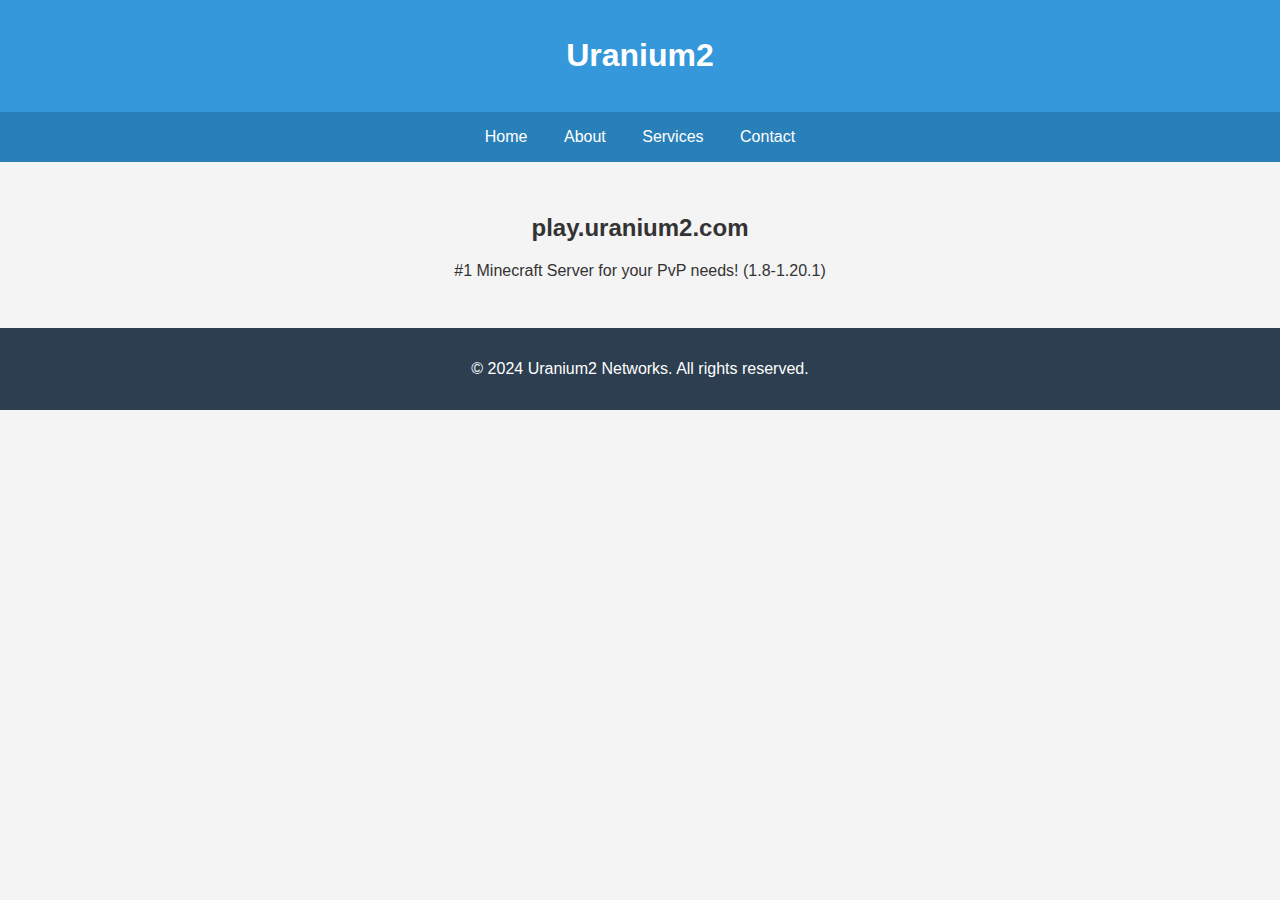
==== index.html @ 28230224 "Update index.html" ====
<!DOCTYPE html>
<html lang="en">

<head>
    <meta charset="UTF-8">
    <meta name="viewport" content="width=device-width, initial-scale=1.0">
    <title>Uranium2 Networks</title>
    <style>
        body {
            font-family: 'Arial', sans-serif;
            margin: 0;
            padding: 0;
            background-color: #f4f4f4;
            color: #333;
        }

        header {
            background-color: #3498db;
            color: #fff;
            padding: 1em 0;
            text-align: center;
        }

        nav {
            background-color: #2980b9;
            color: #fff;
            padding: 1em;
            text-align: center;
        }

        nav a {
            color: #fff;
            text-decoration: none;
            margin: 0 1em;
        }

        section {
            padding: 2em;
            text-align: center;
        }

        footer {
            background-color: #2c3e50;
            color: #fff;
            padding: 1em 0;
            text-align: center;
        }
    </style>
</head>

<body>
    <header>
        <h1>Uranium2</h1>
    </header>

    <nav>
        <a href="#">Home</a>
        <a href="about">About</a>
        <a href="#">Services</a>
        <a href="#">Contact</a>
    </nav>

    <section>
        <h2>play.uranium2.com</h2>
        <p>#1 Minecraft Server for your PvP needs! (1.8-1.20.1)</p>
    </section>

    <footer>
        <p>&copy; 2024 Uranium2 Networks. All rights reserved.</p>
    </footer>
</body>

</html>
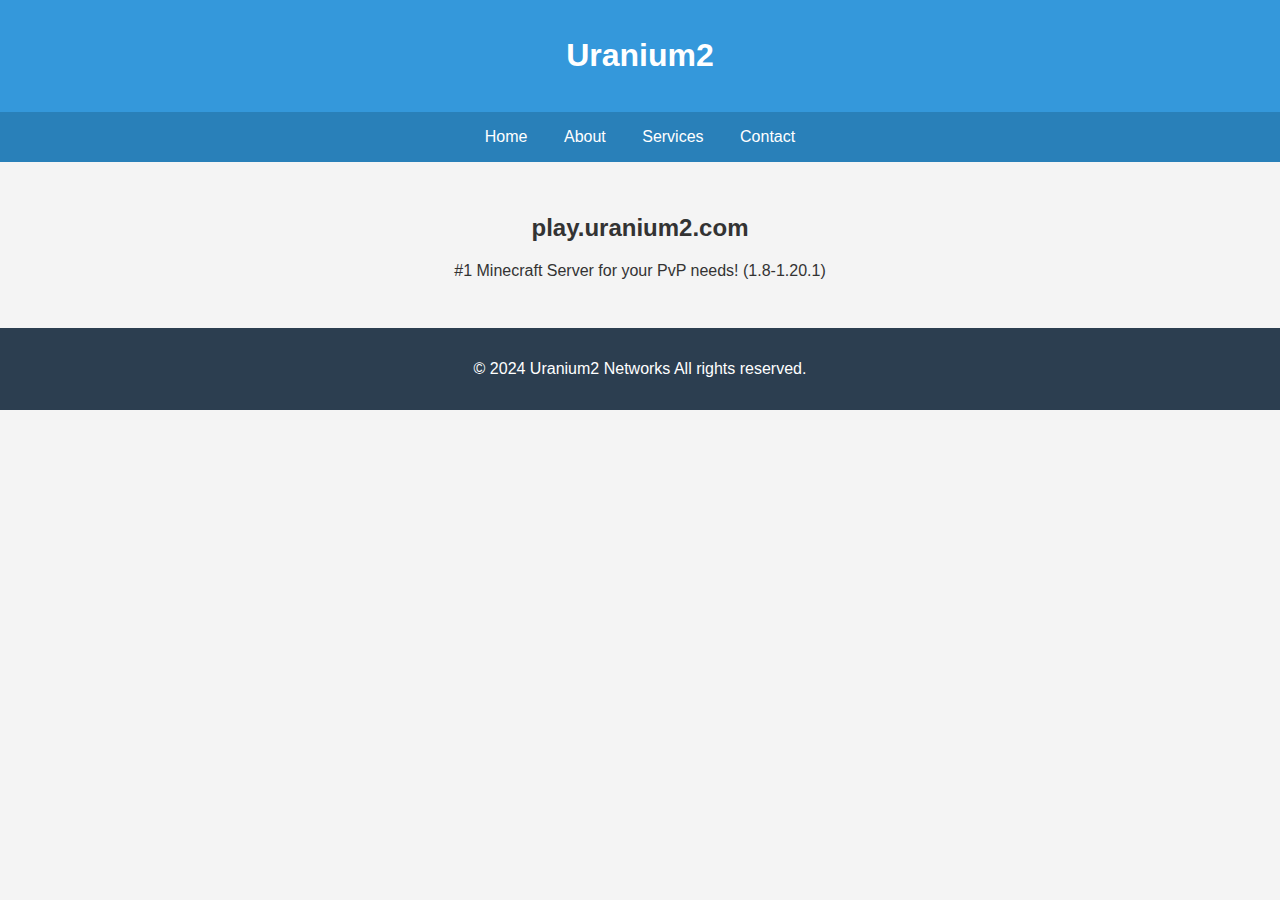
==== commit 5a8091bc: "Update index.html" ====
--- a/index.html
+++ b/index.html
@@ -54,8 +54,8 @@
     </header>
 
     <nav>
-        <a href="#">Home</a>
-        <a href="about">About</a>
+        <a href="index.html">Home</a>
+        <a href="about.html">About</a>
         <a href="#">Services</a>
         <a href="#">Contact</a>
     </nav>
@@ -66,7 +66,7 @@
     </section>
 
     <footer>
-        <p>&copy; 2024 Uranium2 Networks. All rights reserved.</p>
+        <p>&copy; 2024 Uranium2 Networks All rights reserved.</p>
     </footer>
 </body>
 
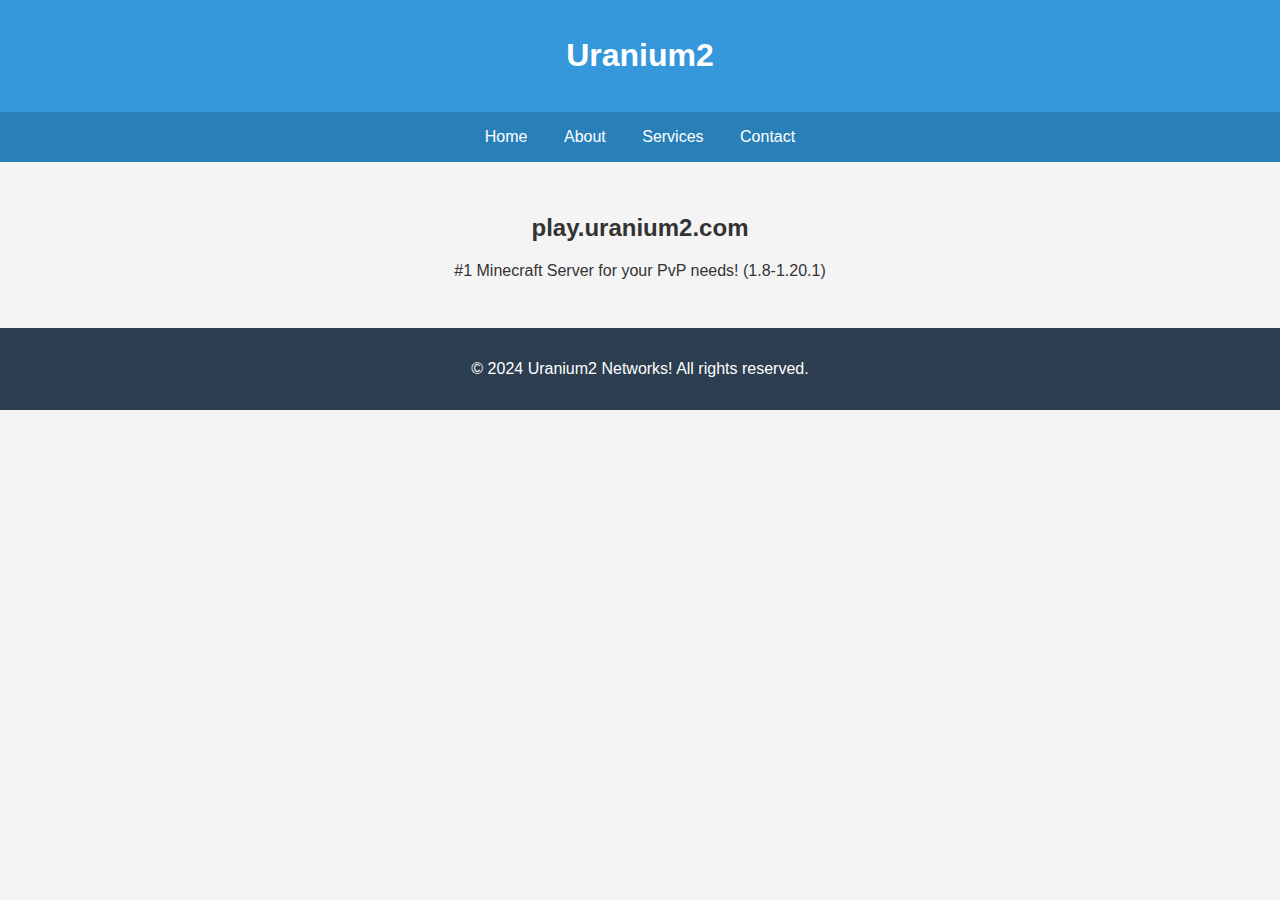
==== commit effa6711: "Update index.html" ====
--- a/index.html
+++ b/index.html
@@ -66,7 +66,7 @@
     </section>
 
     <footer>
-        <p>&copy; 2024 Uranium2 Networks All rights reserved.</p>
+        <p>&copy; 2024 Uranium2 Networks! All rights reserved.</p>
     </footer>
 </body>
 
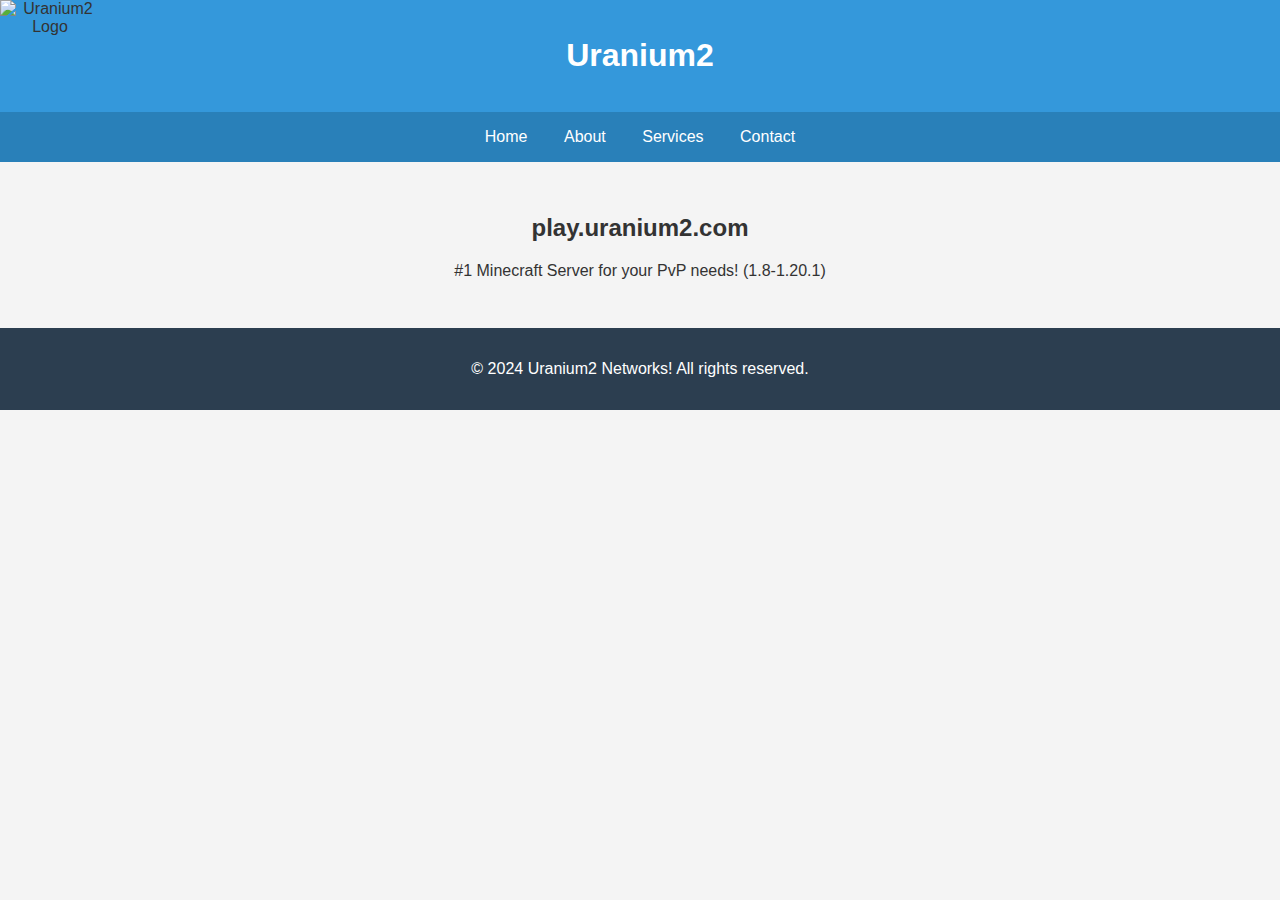
==== commit 97dacc02: "Update index.html" ====
--- a/index.html
+++ b/index.html
@@ -45,6 +45,15 @@
             padding: 1em 0;
             text-align: center;
         }
+
+        .logo {
+            position: absolute;
+            top: 0;
+            left: 0;
+            width: 100px; /* Adjust width as needed */
+            height: auto; /* Maintain aspect ratio */
+            z-index: 1;
+        }
     </style>
 </head>
 
@@ -61,6 +70,7 @@
     </nav>
 
     <section>
+        <img src="https://uranium2.com/logo.png" alt="Uranium2 Logo" class="logo">
         <h2>play.uranium2.com</h2>
         <p>#1 Minecraft Server for your PvP needs! (1.8-1.20.1)</p>
     </section>
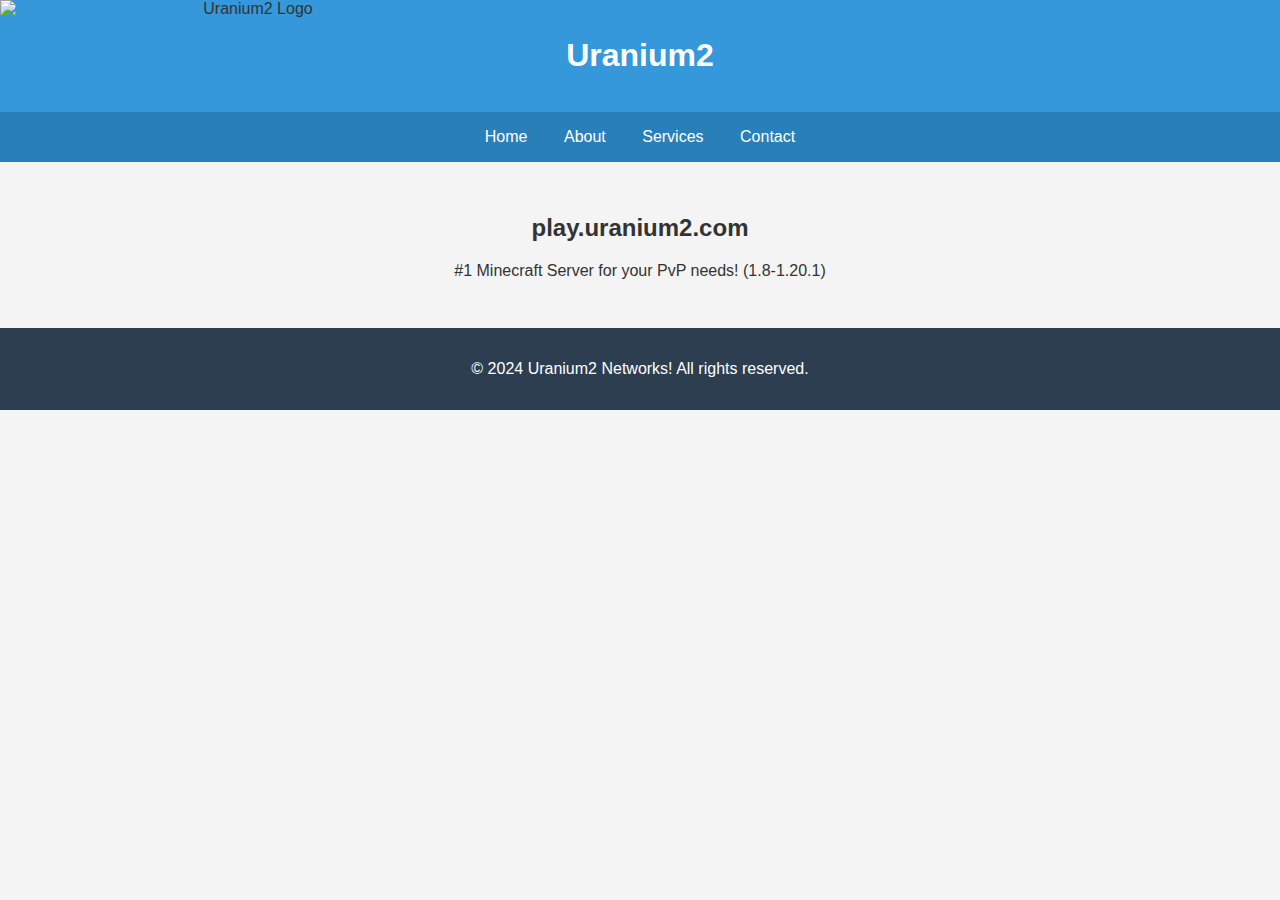
==== commit 090f5db1: "Update index.html" ====
--- a/index.html
+++ b/index.html
@@ -50,7 +50,7 @@
             position: absolute;
             top: 0;
             left: 0;
-            width: 100px; /* Adjust width as needed */
+            width: 500px; /* Adjust width as needed */
             height: auto; /* Maintain aspect ratio */
             z-index: 1;
         }
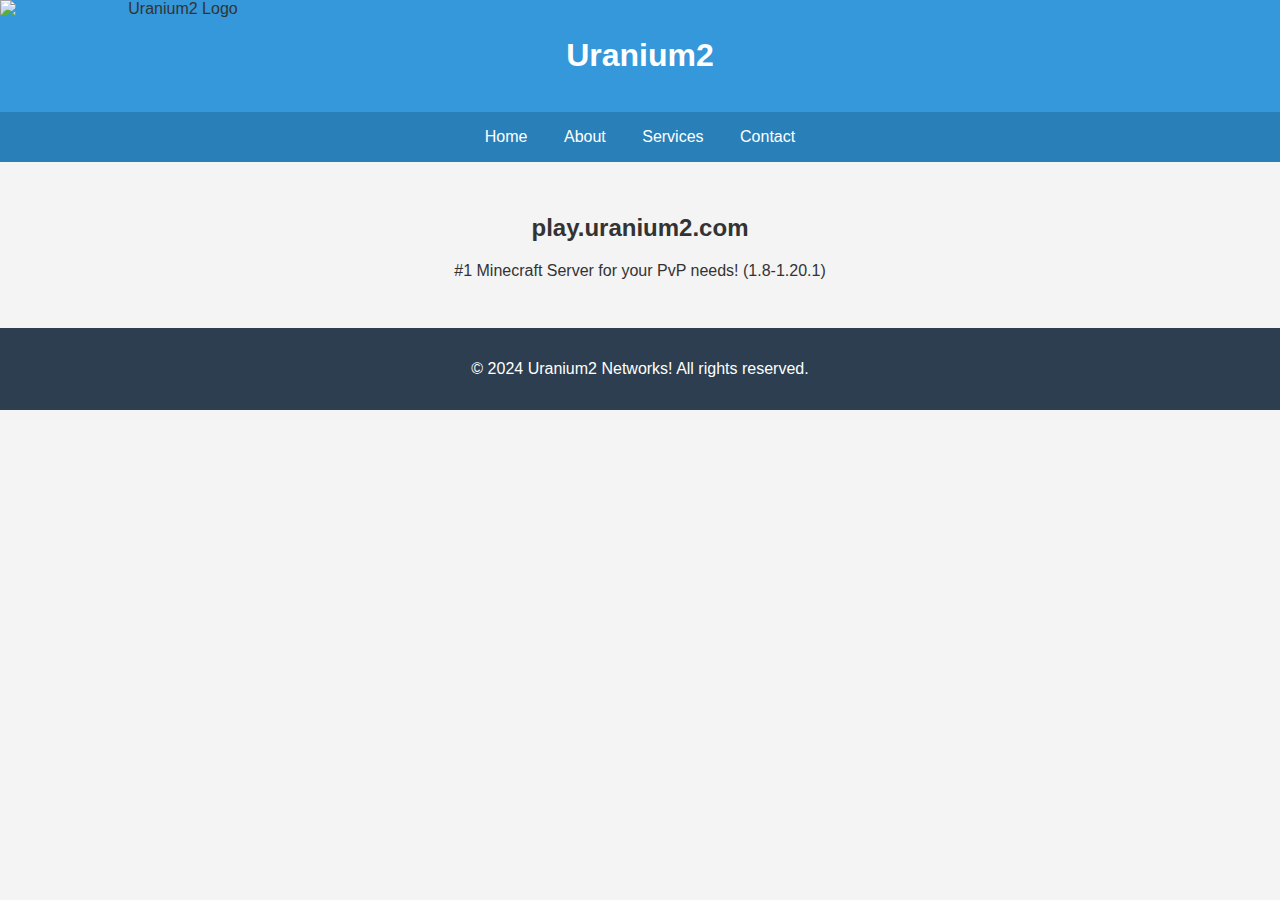
==== commit f3b6d883: "Update index.html" ====
--- a/index.html
+++ b/index.html
@@ -50,7 +50,7 @@
             position: absolute;
             top: 0;
             left: 0;
-            width: 500px; /* Adjust width as needed */
+            width: 350px; /* Adjust width as needed */
             height: auto; /* Maintain aspect ratio */
             z-index: 1;
         }
